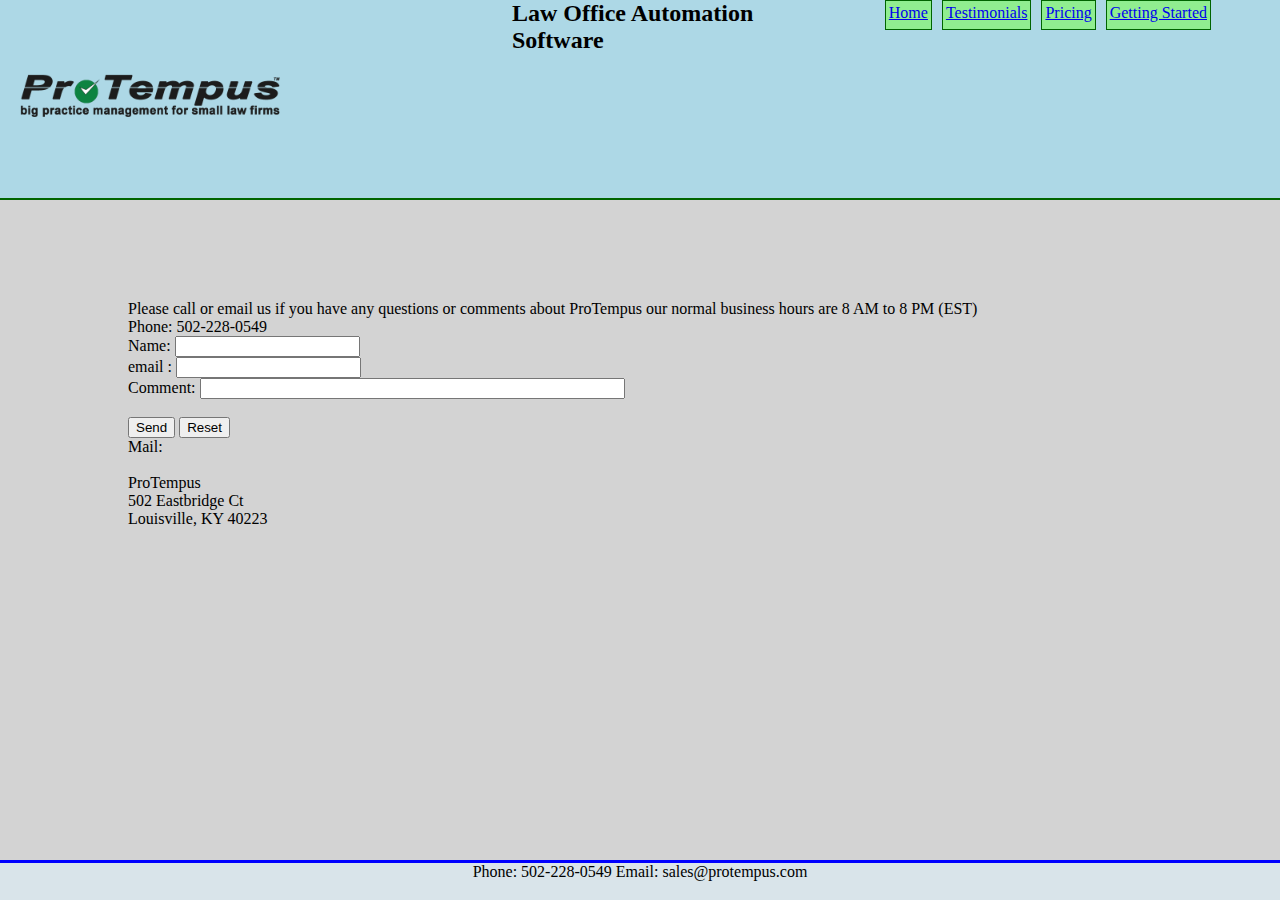
==== contact.html @ 14d14e7f "Version .95" ====
<!DOCTYPE html PUBLIC "-//W3C//DTD XHTML 1.0 Strict//EN"
        "http://www.w3.org/TR/xhtml1/DTD/xhtml1-strict.dtd">
<html xmlns="http://www.w3.org/1999/xhtml">

<head>
	<title>ProTempus Law Office Software for Attorneys</title>
    <link rel="shortcut icon" href="./img/favicon.ico">	
	<meta http-equiv="content-type" 
		content="text/html;charset=utf-8" />
	
        <link rel="stylesheet" src="//normalize-css.googlecode.com/svn/trunk/normalize.css" />
	
		<link rel="stylesheet" href="https://maxcdn.bootstrapcdn.com/bootstrap/3.3.6/css/bootstrap.min.css" integrity="sha384-1q8mTJOASx8j1Au+a5WDVnPi2lkFfwwEAa8hDDdjZlpLegxhjVME1fgjWPGmkzs7" crossorigin="anonymous">
	
     <link rel="stylesheet" href="./css/contact.css" />    
        
</head>
    
<body>
	

	
     <div class = "headerSec">
         
		 <div class = "banner">
			<div id="pgTitle">
				Law Office Automation Software
			
			
			 </div>
			 <div class ="banLinks">
				<ul>
					<li><a href="index.html">Home</a></li>
					<li><a href="testimonials.html">Testimonials</a></li>
					<li><a href="pricing.html">Pricing</a></li>
					<li><a href="getting_started.html">Getting Started</a></li>                
			  </ul>
			 </div>
		</div> <!--  end baner div -->

		 <div class="logoDiv">
		 
		<div>
         <img  id="logo" src="img/protempusLogo.png" 
              alt="ProTempus Logo"  > 
		</div>
		<div class="logoRight">
		

            
		 </div>
		 </div> <!--  end logo div -->
		 
		 
	</div> <!--  end header sec -->
	
     	

<div class="content"> <!--Start of content div-->
	
	<div class="contactInfo"> 
Please call or email us if you have any questions or comments about ProTempus our normal business hours are 8 AM to 8 PM (EST)
 </p>

   
<p >Phone: 502-228-0549</p>
	
    
	

<form action="MAILTO:sales@protempus.com" method="post" enctype="text/plain">
Name:
<input type="text" name="name" value=""><br>
email :
<input type="text" name="Your email address" value=""><br>
Comment:
<input type="text" name="comment" value="" size="50"><br><br>
<input type="submit" value="Send">
<input type="reset" value="Reset">
</form>
	


	 
<p>Mail:</p>
<br>ProTempus
<br>502 Eastbridge Ct
<br>Louisville, KY 40223	
	<br><br>
	
	</div>
    
  	
	     
</div> <!--End of content div -->

    <footer class="main-footer">
        
    <div class="footer-inner">		
    <p>Phone: 502-228-0549     Email: sales@protempus.com</p>
    </div>
    </footer> 
	

 
</body>
    


</html>
---- css/contact.css ----
* {
    box-sizing: border-box;
}

* {	
    margin: 0;
}

/**************************************************************

Feature menu on right:

 pop outs and auto scroll  controled by angular app.js


***************************************************************/




.headerSec{
   
    position: fixed;
    background: #ADD8E6;
	top: 0;
	left: 0;
    height: 200px;
    width: 100%;

}


.banner{
    display: flex;
    flex-direction: row;    
    background: #ADD8E6;
    height: 70px;
    width: 100%;
    flex-wrap: wrap;
}

#pgTitle{
	display: flex;
	flex-direction: row;
    font-size: 1.5em;
    font-weight: bold;
    width: 66%;
	padding-left:40%
	
}

.banLinks{
	display: flex;
    flex-direction: row;
	width: 33%;
}

.banner ul{
  display: flex;
  flex-direction: row;
  list-style-type: none;
  flex-wrap: wrap;
}

.banner li{
  margin-right: 10px;
  display: inline;
  height: 30px;
  padding: 3px 3px 3px 3px;
  background: lightgreen;
  border: 1px solid darkgreen;
}



.logoDiv{
    display: flex;
    flex-direction: row;
    background: #ADD8E6;
    height: 130px;
    width: 100%;
	border-bottom:   2px solid darkgreen;
    
}


#logo{
   
    height: auto;
    width: 40%;
	margin: 0 0 0 3%;

}

#response{
	display: flex;
	flex-wrap: wrap;
	opacity: .7;
}


body {
	display: flex;
	flex-direction: column;
	min-height: 100vh;
}

.content {
    flex: 1;
	padding-top:300px;
    padding-left: 10%;
	padding-right: 10%;
    background-color: lightgrey;
}


.prcTable{
	 padding-left: 20%;

}

.main-footer {
    border-top: 3px solid blue;
	text-align: center;
	background: #d9e4ea;
    height: 40px; 
}


@media (min-width: 600px) and (max-width: 1050px){
	
/**************************
MEDIA QUERIES - IPad
***************************/	
#pgTitle{
    width: 50%;
	padding-left:20%
	
}
.banLinks{
	width: 50%;
}
	
.content {
    flex: 1;
	padding-top:300px;
    padding-left: 2%;
	padding-right: 2%;
    background-color: lightgrey;
}
	
.prcTable{
	 padding: 0 0 0 0;

}
	
}

/**************************
MEDIA QUERIES - Phones
***************************/	

@media screen and (max-width: 900px) {
    
    #logo{
    
    height: 35px;
    width: 250px;
    margin-left: 20%;
    background-size: contain;
    }

 #pgTitle{
    align-content: left;
    font-size: 1.2em;
    font-weight: bold;
    width: 40%;
	padding-left: 10px;	 

}
.banLinks{
	width: 60%;
}
	
.banner li{
  margin-right: 1px;
  height: 20px;
  padding: 1px 1px 1px 1px;
  background: lightgreen;
  border: 1px solid darkgreen;
}	
	
.contactInfo{
	font-size: 1.em;
	width:90%;
	margin-top:  220px;
	margin-left: 5%;
}

	

}
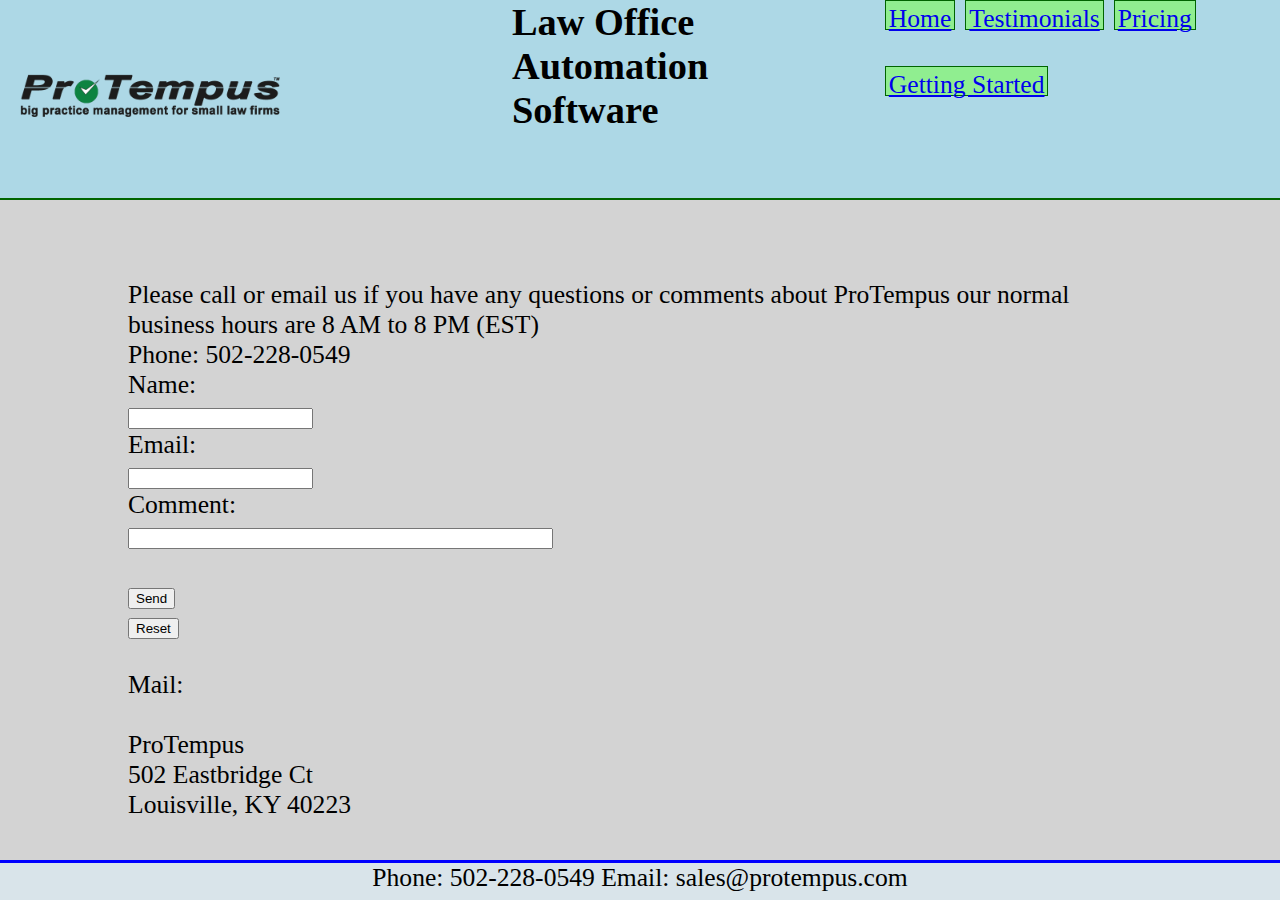
==== commit befefc27: "Final version from Code Louisville class, Thanks for the help Code Louisville!" ====
--- a/contact.html
+++ b/contact.html
@@ -12,7 +12,7 @@
 	
 		<link rel="stylesheet" href="https://maxcdn.bootstrapcdn.com/bootstrap/3.3.6/css/bootstrap.min.css" integrity="sha384-1q8mTJOASx8j1Au+a5WDVnPi2lkFfwwEAa8hDDdjZlpLegxhjVME1fgjWPGmkzs7" crossorigin="anonymous">
 	
-     <link rel="stylesheet" href="./css/contact.css" />    
+     <link rel="stylesheet" href="./css/misc.css" />    
         
 </head>
     
@@ -68,18 +68,18 @@
     
 	
 
-<form action="MAILTO:sales@protempus.com" method="post" enctype="text/plain">
-Name:
-<input type="text" name="name" value=""><br>
-email :
-<input type="text" name="Your email address" value=""><br>
-Comment:
+<form id="emailUs" action="MAILTO:sales@protempus.com" method="post" enctype="text/plain">
+<label for="name">Name:</label>
+<input type="text" name="Name" value=""><br>
+<label for="Email">Email:</label>
+<input type="text" name="Email" value=""><br>
+<label for="comment">Comment:</label>
 <input type="text" name="comment" value="" size="50"><br><br>
 <input type="submit" value="Send">
 <input type="reset" value="Reset">
 </form>
 	
-
+<br>
 
 	 
 <p>Mail:</p>
--- a/css/misc.css
+++ b/css/misc.css
@@ -0,0 +1,205 @@
+
+
+* {
+    box-sizing: border-box;
+}
+
+* {	
+    margin: 0;
+}
+
+/**************************************************************
+
+Feature menu on right:
+
+ pop outs and auto scroll  controled by angular app.js
+
+
+***************************************************************/
+
+
+
+
+.headerSec{
+   
+    position: fixed;
+    background: #ADD8E6;
+	top: 0;
+	left: 0;
+    height: 200px;
+    width: 100%;
+
+}
+
+
+.banner{
+    display: flex;
+    flex-direction: row;    
+    background: #ADD8E6;
+    height: 70px;
+    width: 100%;
+    flex-wrap: wrap;
+}
+
+#pgTitle{
+	display: flex;
+	flex-direction: row;
+    font-size: 1.5em;
+    font-weight: bold;
+    width: 66%;
+	padding-left:40%
+	
+}
+
+.banLinks{
+	display: flex;
+    flex-direction: row;
+	width: 33%;
+}
+
+.banner ul{
+  display: flex;
+  flex-direction: row;
+  list-style-type: none;
+  flex-wrap: wrap;
+}
+
+.banner li{
+  margin-right: 10px;
+  display: inline;
+  height: 30px;
+  padding: 3px 3px 3px 3px;
+  background: lightgreen;
+  border: 1px solid darkgreen;
+}
+
+
+
+.logoDiv{
+    display: flex;
+    flex-direction: row;
+    background: #ADD8E6;
+    height: 130px;
+    width: 100%;
+	border-bottom:   2px solid darkgreen;
+    
+}
+
+
+#logo{
+   
+    height: auto;
+    width: 40%;
+	margin: 0 0 0 3%;
+
+}
+
+
+
+
+body {
+	display: flex;
+	flex-direction: column;
+	min-height: 100vh;
+	font-size: 1.6em;
+}
+
+.content {
+    flex: 1;
+	padding-top:280px;
+    padding-left: 10%;
+	padding-right: 10%;
+    background-color: lightgrey;
+}
+#emailUs{
+	width: 50px;
+}
+
+
+.prcTable{
+	 padding-left: 20%;
+
+}
+
+.main-footer {
+    border-top: 3px solid blue;
+	text-align: center;
+	background: #d9e4ea;
+    height: 40px; 
+}
+
+
+@media (min-width: 600px) and (max-width: 1050px){
+	
+/**************************
+MEDIA QUERIES - IPad
+***************************/	
+#pgTitle{
+    width: 50%;
+	padding-left:20%
+	
+}
+.banLinks{
+	width: 50%;
+}
+	
+.content {
+    flex: 1;
+	padding-top:300px;
+    padding-left: 2%;
+	padding-right: 2%;
+    background-color: lightgrey;
+}
+	
+.prcTable{
+	 padding: 0 0 0 0;
+
+}
+	
+}
+
+/**************************
+MEDIA QUERIES - Phones
+***************************/	
+
+@media screen and (max-width: 900px) {
+    
+    #logo{
+    
+    height: 35px;
+    width: 250px;
+    margin-left: 20%;
+    background-size: contain;
+    }
+
+ #pgTitle{
+    align-content: left;
+    font-size: 1.2em;
+    font-weight: bold;
+    width: 40%;
+	padding-left: 10px;	 
+
+}
+.banLinks{
+	width: 60%;
+}
+	
+.banner li{
+  margin-right: 1px;
+  height: 20px;
+  padding: 1px 1px 1px 1px;
+  background: lightgreen;
+  border: 1px solid darkgreen;
+}	
+	
+.contactInfo{
+	font-size: 1.em;
+	width:90%;
+	margin-top:  220px;
+	margin-left: 5%;
+}
+
+	
+
+}
+
